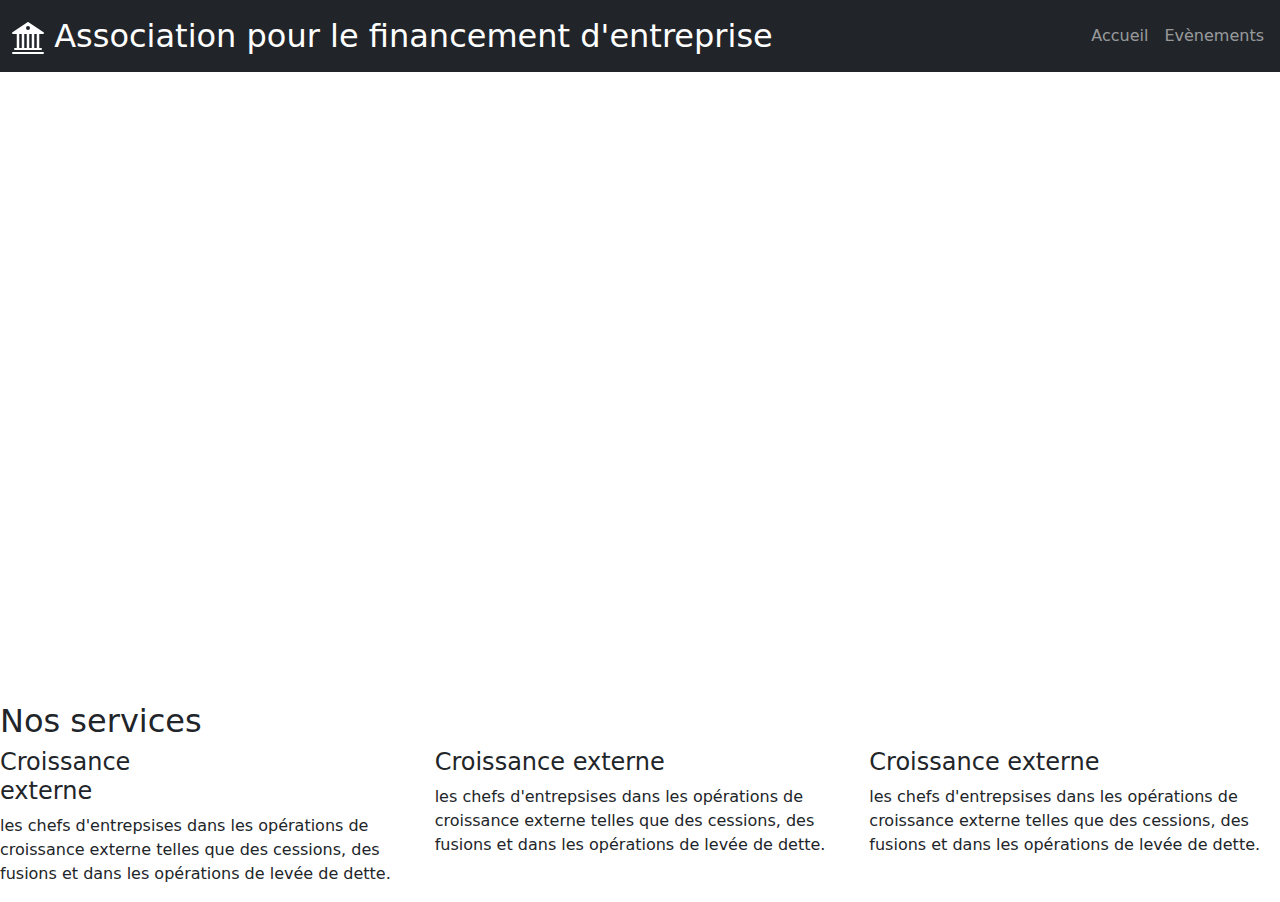
==== index.html @ 202ee063 "Add files via upload" ====
<!DOCTYPE html>
<html lang="fr">
  <head>
    <meta charset="utf-8">
    <meta name="description" content="Accompagnement dans les opérations de levée de dettes et de private equity">
    <meta name="viewport" content="width=device-width, initial-scale=1.0"> 
    <title>Association pour le financement d'entreprise</title>
    <link rel="stylesheet" href="bootstrap.min.css">
  </head>
  <body>
    <header class="container-fluid">
      <div class="row justify-content-between align-items-center text-white bg-dark">
        <div class="col-8">
          <h2 class="card-text"> 
            <svg xmlns="http://www.w3.org/2000/svg" width="1em" height="1em" fill="currentColor" class="bi bi-bank2" viewBox="0 0 16 16">
  <path d="M8.277.084a.5.5 0 0 0-.554 0l-7.5 5A.5.5 0 0 0 .5 6h1.875v7H1.5a.5.5 0 0 0 0 1h13a.5.5 0 1 0 0-1h-.875V6H15.5a.5.5 0 0 0 .277-.916l-7.5-5zM12.375 6v7h-1.25V6h1.25zm-2.5 0v7h-1.25V6h1.25zm-2.5 0v7h-1.25V6h1.25zm-2.5 0v7h-1.25V6h1.25zM8 4a1 1 0 1 1 0-2 1 1 0 0 1 0 2zM.5 15a.5.5 0 0 0 0 1h15a.5.5 0 1 0 0-1H.5z"/>
</svg> 
            Association pour le financement d'entreprise</h2>
        </div>
        <div class="col-4 d-flex align-items-center justify-content-end p-2">
          <nav class="navbar navbar-expand-lg navbar-dark">
            <button class="navbar-toggler" type="button" data-toggle="collapse" data-target="#navbarText" 
              aria-controls="navbarText" aria-expanded="false" aria-label="Toggle navigation">
              <span class="navbar-toggler-icon"></span>
            </button>
            <div class="collapse navbar-collapse" id="navbarText">
              <ul class="navbar-nav mr-auto">
                <li class="nav-item active">
                  <a class="nav-link" href="#">Accueil</a>
                </li>
                <li class="nav-item">
                  <a class="nav-link" href="#">Evènements</a>
                </li>
              </ul>
            </div>
          </nav>
        </div>
      </div>
  </header>
  <div class="container-fluid">
    <div class="bg-image text-center shadow-1-strong rounded text-white" style="
    background-image: url('ressources/images/finance_impact.jpg');
    height: 70vh;">
      <div class="row justify-content-center align-items-center">
        <div class="col">
          <h2>La finance durable</h2>
            <p>L'association pour le financement d'entreprise est un réseau de professionnels qui 
              accompagne les chefs d'entrepsises dans les opérations de croissance externe telles que 
              des cessions, des fusions et dans les opérations de levée de dette.
            </p>
        </div>
      </div>
    </div>
  </div>
  <div class="row justify-content-center">
    <h2>Nos services</h2>
    <div class="col-4">
      <h4 class="col-4">Croissance externe</h4>
        <p>les chefs d'entrepsises dans les opérations de croissance externe telles que 
              des cessions, des fusions et dans les opérations de levée de dette.</p>
    </div>
    <div class="col-4">
      <h4 >Croissance externe</h4>
        <p>les chefs d'entrepsises dans les opérations de croissance externe telles que 
                des cessions, des fusions et dans les opérations de levée de dette.</p>
    </div>
    <div class="col-4">
      <h4>Croissance externe</h4>
        <p>les chefs d'entrepsises dans les opérations de croissance externe telles que 
              des cessions, des fusions et dans les opérations de levée de dette.</p>
    </div>
</div>
  </div>
  <footer>
      
  </footer>
  </body>
</html>
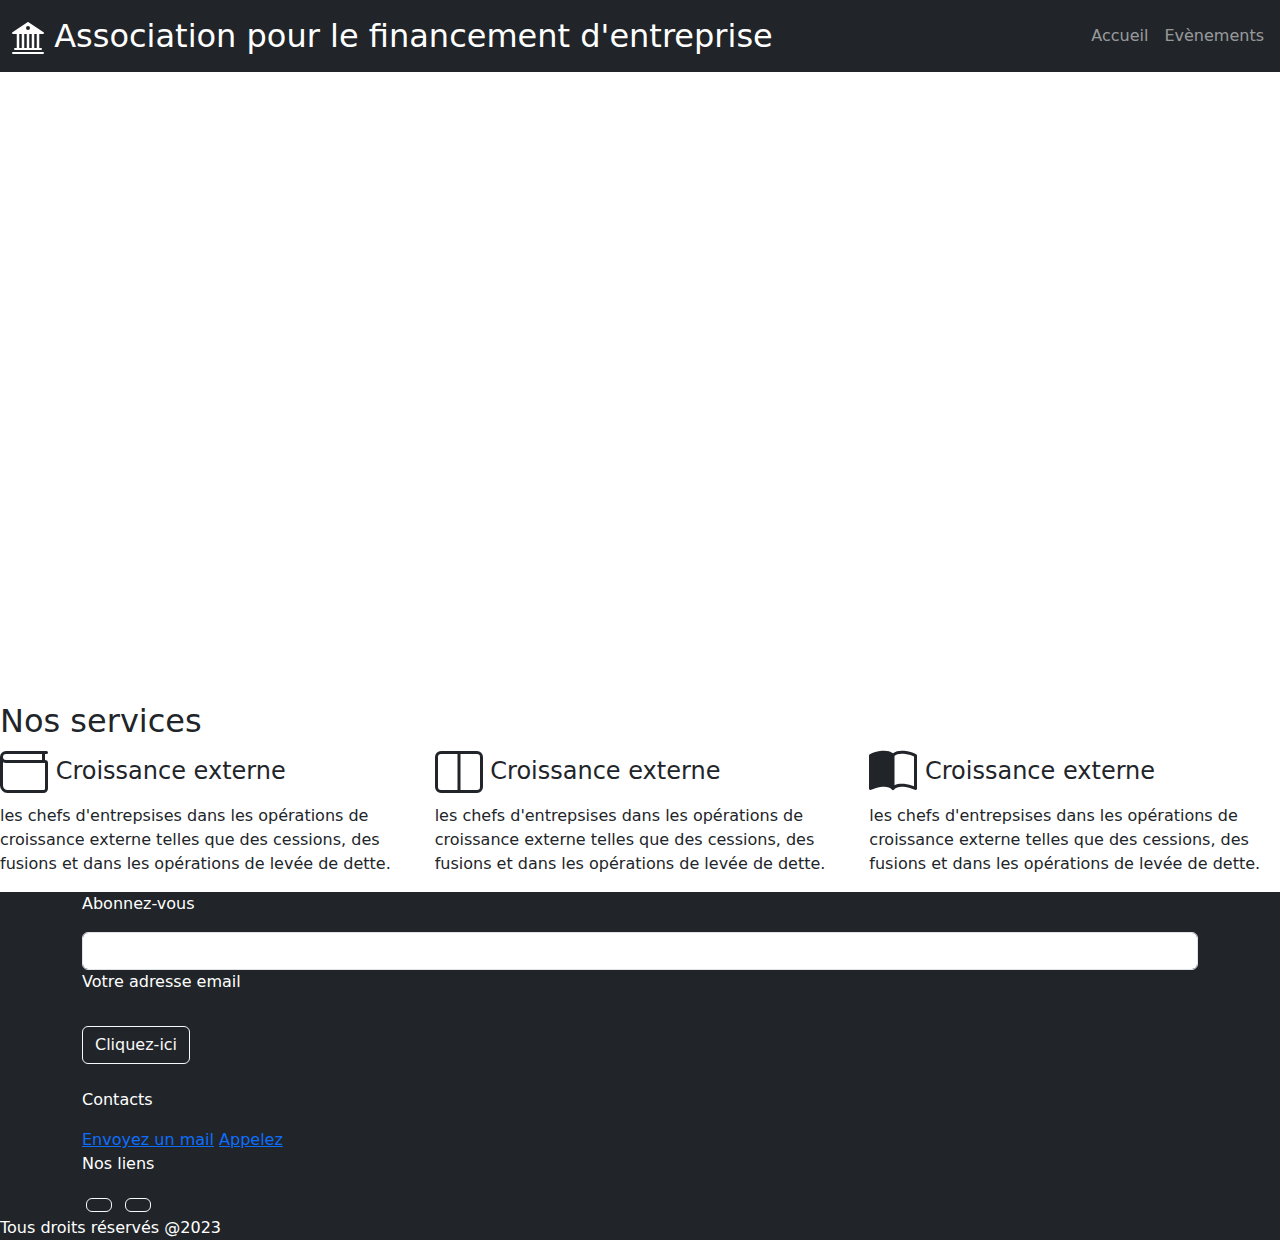
==== commit a596738c: "Add files via upload" ====
--- a/index.html
+++ b/index.html
@@ -52,27 +52,78 @@
       </div>
     </div>
   </div>
-  <div class="row justify-content-center">
+  <div class="row justify-content-between">
     <h2>Nos services</h2>
     <div class="col-4">
-      <h4 class="col-4">Croissance externe</h4>
+      <h4>
+        <svg xmlns="http://www.w3.org/2000/svg" width="2em" height="2em" fill="currentColor" class="bi bi-wallet" viewBox="0 0 16 16">
+        <path d="M0 3a2 2 0 0 1 2-2h13.5a.5.5 0 0 1 0 1H15v2a1 1 0 0 1 1 1v8.5a1.5 1.5 0 0 1-1.5 1.5h-12A2.5 2.5 0 0 1 0 12.5V3zm1 1.732V12.5A1.5 1.5 0 0 0 2.5 14h12a.5.5 0 0 0 .5-.5V5H2a1.99 1.99 0 0 1-1-.268zM1 3a1 1 0 0 0 1 1h12V2H2a1 1 0 0 0-1 1z"/>
+      </svg> 
+      Croissance externe
+    </h4>
         <p>les chefs d'entrepsises dans les opérations de croissance externe telles que 
               des cessions, des fusions et dans les opérations de levée de dette.</p>
     </div>
     <div class="col-4">
-      <h4 >Croissance externe</h4>
+      <h4>
+        <svg xmlns="http://www.w3.org/2000/svg" width="2em" height="2em" fill="currentColor" class="bi bi-layout-split" viewBox="0 0 16 16">
+        <path d="M0 3a2 2 0 0 1 2-2h12a2 2 0 0 1 2 2v10a2 2 0 0 1-2 2H2a2 2 0 0 1-2-2V3zm8.5-1v12H14a1 1 0 0 0 1-1V3a1 1 0 0 0-1-1H8.5zm-1 0H2a1 1 0 0 0-1 1v10a1 1 0 0 0 1 1h5.5V2z"/>
+      </svg>
+       Croissance externe
+      </h4>
         <p>les chefs d'entrepsises dans les opérations de croissance externe telles que 
                 des cessions, des fusions et dans les opérations de levée de dette.</p>
     </div>
     <div class="col-4">
-      <h4>Croissance externe</h4>
+      <h4>
+        <svg xmlns="http://www.w3.org/2000/svg" width="2em" height="2em" fill="currentColor" class="bi bi-book-half" viewBox="0 0 16 16">
+          <path d="M8.5 2.687c.654-.689 1.782-.886 3.112-.752 1.234.124 2.503.523 3.388.893v9.923c-.918-.35-2.107-.692-3.287-.81-1.094-.111-2.278-.039-3.213.492V2.687zM8 1.783C7.015.936 5.587.81 4.287.94c-1.514.153-3.042.672-3.994 1.105A.5.5 0 0 0 0 2.5v11a.5.5 0 0 0 .707.455c.882-.4 2.303-.881 3.68-1.02 1.409-.142 2.59.087 3.223.877a.5.5 0 0 0 .78 0c.633-.79 1.814-1.019 3.222-.877 1.378.139 2.8.62 3.681 1.02A.5.5 0 0 0 16 13.5v-11a.5.5 0 0 0-.293-.455c-.952-.433-2.48-.952-3.994-1.105C10.413.809 8.985.936 8 1.783z"/>
+        </svg>
+        Croissance externe
+      </h4>
         <p>les chefs d'entrepsises dans les opérations de croissance externe telles que 
               des cessions, des fusions et dans les opérations de levée de dette.</p>
     </div>
 </div>
   </div>
-  <footer>
-      
+  <footer class="bg-dark text-white">
+    <div class="container">
+      <div class="form-group">
+        <div class="row d-flex justify-content-center ">
+          <div col-auto>
+            <p>Abonnez-vous</p>
+          </div>
+          <div col-md-5 col-12>
+            <div class="form-outline form-white mb-4">
+              <input type="email" id="email" class="form-control">
+              <label class="form-label" for="email">Votre adresse email</label>
+            </div>
+          </div>
+          <div col-auto>
+            <button type="submit" class="btn btn-outline-light mb-4">
+              Cliquez-ici
+            </button>
+          </div>
+        </div>
+      </div>
+      <div class="row">
+        <div col>
+          <p>Contacts</p>
+          <a href="mailto:pechecharles@yahoo.fr">Envoyez un mail</a>
+          <a href="tel:+33768537908">Appelez</a>
+        </div>
+        <div col>
+          <p>Nos liens</p>
+          <a class="btn btn-outline-light btn-floating m-1" href="#" role="button">
+            <i class="fab fa-facebook-f"></i>
+          </a>
+          <a class="btn btn-outline-light btn-floating m-1" href="#" role="button">
+            <i class="fab fa-twitter"></i>
+          </a>
+        </div>
+      </div>
+    </div>
+    <p>Tous droits réservés @2023</p>
   </footer>
   </body>
 </html>
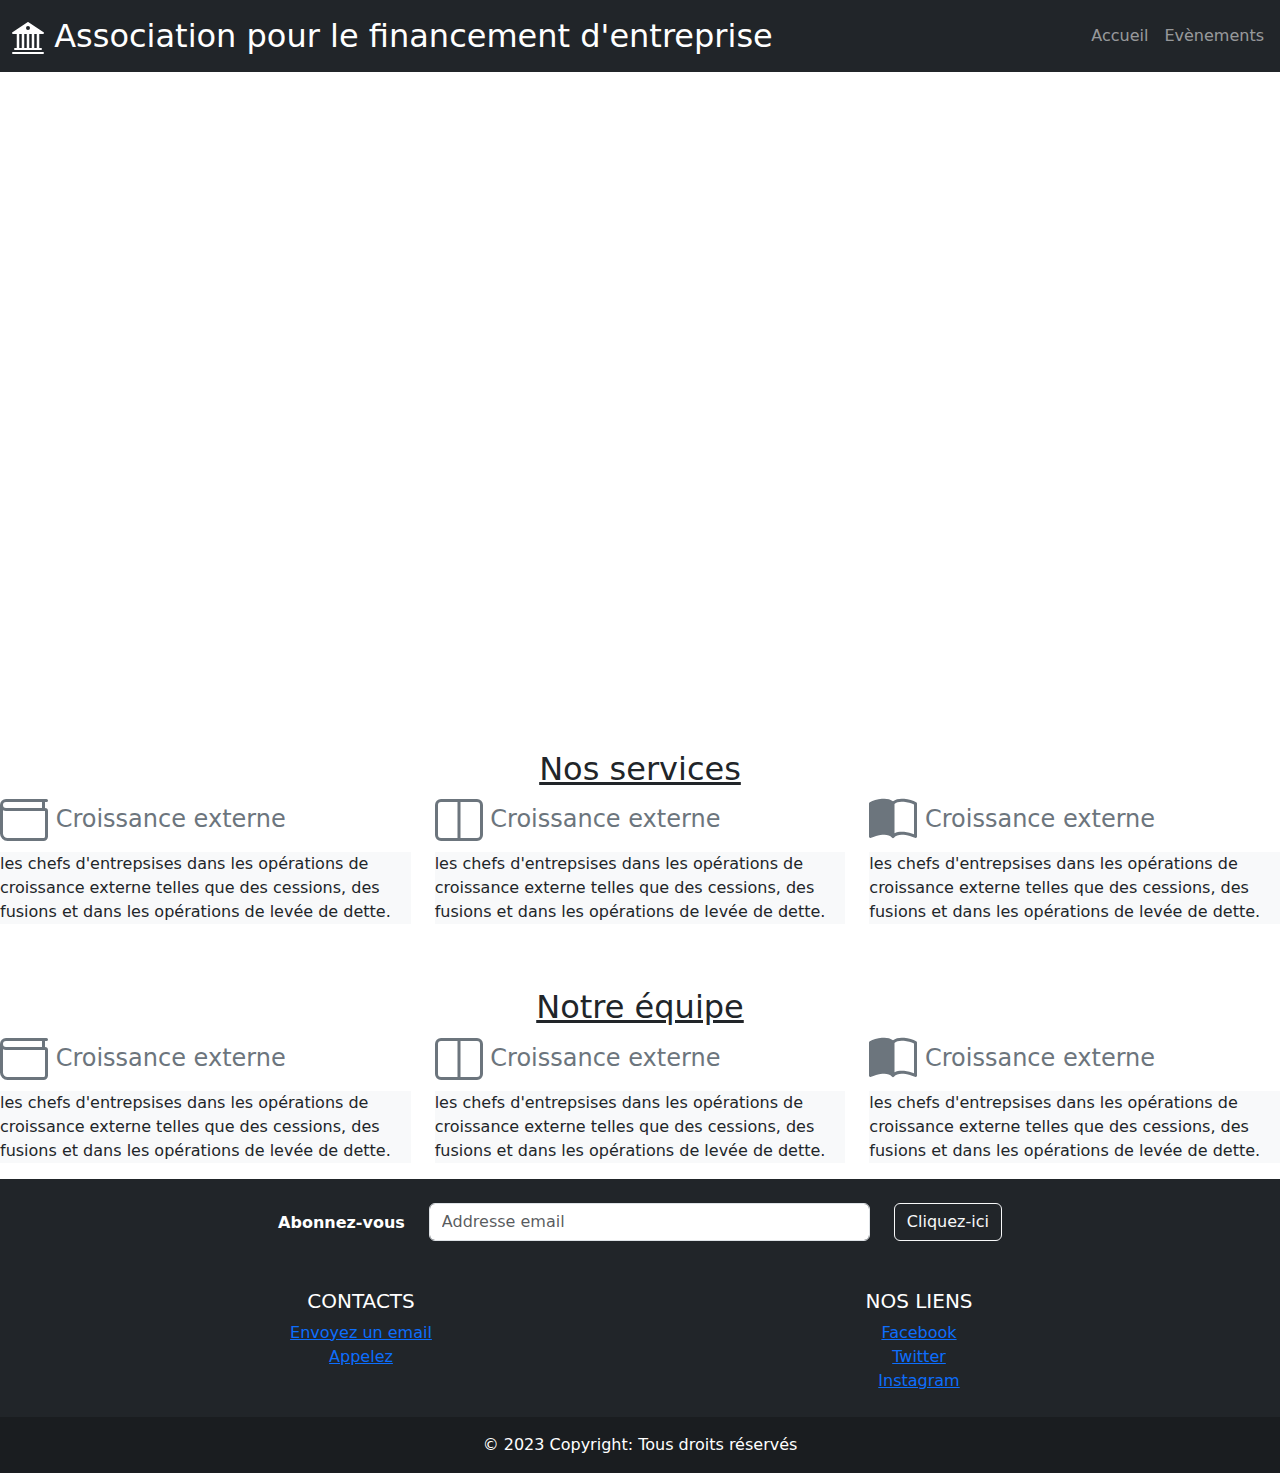
==== commit 188c1d0a: "Add files via upload" ====
--- a/index.html
+++ b/index.html
@@ -6,6 +6,7 @@
     <meta name="viewport" content="width=device-width, initial-scale=1.0"> 
     <title>Association pour le financement d'entreprise</title>
     <link rel="stylesheet" href="bootstrap.min.css">
+    <link rel="stylesheet" href="style.css">
   </head>
   <body>
     <header class="container-fluid">
@@ -29,7 +30,7 @@
                   <a class="nav-link" href="#">Accueil</a>
                 </li>
                 <li class="nav-item">
-                  <a class="nav-link" href="#">Evènements</a>
+                  <a class="nav-link" href="pages/evenements.html">Evènements</a>
                 </li>
               </ul>
             </div>
@@ -37,8 +38,8 @@
         </div>
       </div>
   </header>
-  <div class="container-fluid">
-    <div class="bg-image text-center shadow-1-strong rounded text-white" style="
+  <div class="">
+    <div class="container-fluid bg-image text-center shadow-1-strong rounded text-white" style="
     background-image: url('ressources/images/finance_impact.jpg');
     height: 70vh;">
       <div class="row justify-content-center align-items-center">
@@ -53,78 +54,163 @@
     </div>
   </div>
   <div class="row justify-content-between">
-    <h2>Nos services</h2>
-    <div class="col-4">
-      <h4>
+    <h2 class="text-center mt-5 text-decoration-underline">Nos services</h2>
+    <div class="col-4 ">
+      <h4 class="text-secondary">
         <svg xmlns="http://www.w3.org/2000/svg" width="2em" height="2em" fill="currentColor" class="bi bi-wallet" viewBox="0 0 16 16">
         <path d="M0 3a2 2 0 0 1 2-2h13.5a.5.5 0 0 1 0 1H15v2a1 1 0 0 1 1 1v8.5a1.5 1.5 0 0 1-1.5 1.5h-12A2.5 2.5 0 0 1 0 12.5V3zm1 1.732V12.5A1.5 1.5 0 0 0 2.5 14h12a.5.5 0 0 0 .5-.5V5H2a1.99 1.99 0 0 1-1-.268zM1 3a1 1 0 0 0 1 1h12V2H2a1 1 0 0 0-1 1z"/>
       </svg> 
       Croissance externe
     </h4>
-        <p>les chefs d'entrepsises dans les opérations de croissance externe telles que 
+        <p class="bg-light">les chefs d'entrepsises dans les opérations de croissance externe telles que 
               des cessions, des fusions et dans les opérations de levée de dette.</p>
     </div>
     <div class="col-4">
-      <h4>
+      <h4 class="text-secondary">
         <svg xmlns="http://www.w3.org/2000/svg" width="2em" height="2em" fill="currentColor" class="bi bi-layout-split" viewBox="0 0 16 16">
         <path d="M0 3a2 2 0 0 1 2-2h12a2 2 0 0 1 2 2v10a2 2 0 0 1-2 2H2a2 2 0 0 1-2-2V3zm8.5-1v12H14a1 1 0 0 0 1-1V3a1 1 0 0 0-1-1H8.5zm-1 0H2a1 1 0 0 0-1 1v10a1 1 0 0 0 1 1h5.5V2z"/>
       </svg>
        Croissance externe
-      </h4>
-        <p>les chefs d'entrepsises dans les opérations de croissance externe telles que 
+      </h4 class="text-secondary">
+        <p class="bg-light">les chefs d'entrepsises dans les opérations de croissance externe telles que 
                 des cessions, des fusions et dans les opérations de levée de dette.</p>
     </div>
     <div class="col-4">
-      <h4>
+      <h4 class="text-secondary">
         <svg xmlns="http://www.w3.org/2000/svg" width="2em" height="2em" fill="currentColor" class="bi bi-book-half" viewBox="0 0 16 16">
           <path d="M8.5 2.687c.654-.689 1.782-.886 3.112-.752 1.234.124 2.503.523 3.388.893v9.923c-.918-.35-2.107-.692-3.287-.81-1.094-.111-2.278-.039-3.213.492V2.687zM8 1.783C7.015.936 5.587.81 4.287.94c-1.514.153-3.042.672-3.994 1.105A.5.5 0 0 0 0 2.5v11a.5.5 0 0 0 .707.455c.882-.4 2.303-.881 3.68-1.02 1.409-.142 2.59.087 3.223.877a.5.5 0 0 0 .78 0c.633-.79 1.814-1.019 3.222-.877 1.378.139 2.8.62 3.681 1.02A.5.5 0 0 0 16 13.5v-11a.5.5 0 0 0-.293-.455c-.952-.433-2.48-.952-3.994-1.105C10.413.809 8.985.936 8 1.783z"/>
         </svg>
         Croissance externe
       </h4>
-        <p>les chefs d'entrepsises dans les opérations de croissance externe telles que 
+        <p class="bg-light">les chefs d'entrepsises dans les opérations de croissance externe telles que 
               des cessions, des fusions et dans les opérations de levée de dette.</p>
     </div>
 </div>
-  </div>
-  <footer class="bg-dark text-white">
-    <div class="container">
-      <div class="form-group">
-        <div class="row d-flex justify-content-center ">
-          <div col-auto>
-            <p>Abonnez-vous</p>
+<div class="row justify-content-between">
+  <h2 class="text-center mt-5 text-decoration-underline">Notre équipe</h2>
+  <div class="col-4 ">
+    <h4 class="text-secondary">
+      <svg xmlns="http://www.w3.org/2000/svg" width="2em" height="2em" fill="currentColor" class="bi bi-wallet" viewBox="0 0 16 16">
+      <path d="M0 3a2 2 0 0 1 2-2h13.5a.5.5 0 0 1 0 1H15v2a1 1 0 0 1 1 1v8.5a1.5 1.5 0 0 1-1.5 1.5h-12A2.5 2.5 0 0 1 0 12.5V3zm1 1.732V12.5A1.5 1.5 0 0 0 2.5 14h12a.5.5 0 0 0 .5-.5V5H2a1.99 1.99 0 0 1-1-.268zM1 3a1 1 0 0 0 1 1h12V2H2a1 1 0 0 0-1 1z"/>
+    </svg> 
+    Croissance externe
+  </h4>
+      <p class="bg-light">les chefs d'entrepsises dans les opérations de croissance externe telles que 
+            des cessions, des fusions et dans les opérations de levée de dette.</p>
+  </div>
+  <div class="col-4">
+    <h4 class="text-secondary">
+      <svg xmlns="http://www.w3.org/2000/svg" width="2em" height="2em" fill="currentColor" class="bi bi-layout-split" viewBox="0 0 16 16">
+      <path d="M0 3a2 2 0 0 1 2-2h12a2 2 0 0 1 2 2v10a2 2 0 0 1-2 2H2a2 2 0 0 1-2-2V3zm8.5-1v12H14a1 1 0 0 0 1-1V3a1 1 0 0 0-1-1H8.5zm-1 0H2a1 1 0 0 0-1 1v10a1 1 0 0 0 1 1h5.5V2z"/>
+    </svg>
+     Croissance externe
+    </h4 class="text-secondary">
+      <p class="bg-light">les chefs d'entrepsises dans les opérations de croissance externe telles que 
+              des cessions, des fusions et dans les opérations de levée de dette.</p>
+  </div>
+  <div class="col-4">
+    <h4 class="text-secondary">
+      <svg xmlns="http://www.w3.org/2000/svg" width="2em" height="2em" fill="currentColor" class="bi bi-book-half" viewBox="0 0 16 16">
+        <path d="M8.5 2.687c.654-.689 1.782-.886 3.112-.752 1.234.124 2.503.523 3.388.893v9.923c-.918-.35-2.107-.692-3.287-.81-1.094-.111-2.278-.039-3.213.492V2.687zM8 1.783C7.015.936 5.587.81 4.287.94c-1.514.153-3.042.672-3.994 1.105A.5.5 0 0 0 0 2.5v11a.5.5 0 0 0 .707.455c.882-.4 2.303-.881 3.68-1.02 1.409-.142 2.59.087 3.223.877a.5.5 0 0 0 .78 0c.633-.79 1.814-1.019 3.222-.877 1.378.139 2.8.62 3.681 1.02A.5.5 0 0 0 16 13.5v-11a.5.5 0 0 0-.293-.455c-.952-.433-2.48-.952-3.994-1.105C10.413.809 8.985.936 8 1.783z"/>
+      </svg>
+      Croissance externe
+    </h4>
+      <p class="bg-light">les chefs d'entrepsises dans les opérations de croissance externe telles que 
+            des cessions, des fusions et dans les opérations de levée de dette.</p>
+  </div>
+</div>
+  </div>
+  <!-- Footer -->
+<footer class="bg-dark text-center text-white">
+  <!-- Grid container -->
+  <div class="container p-4">
+    <!-- Section: Form -->
+    <section class="">
+      <form action="">
+        <!--Grid row-->
+        <div class="row d-flex justify-content-center">
+          <!--Grid column-->
+          <div class="col-auto">
+            <p class="pt-2">
+              <strong>Abonnez-vous</strong>
+            </p>
           </div>
-          <div col-md-5 col-12>
+          <!--Grid column-->
+
+          <!--Grid column-->
+          <div class="col-12 col-md-5">
+            <!-- Email input -->
             <div class="form-outline form-white mb-4">
-              <input type="email" id="email" class="form-control">
-              <label class="form-label" for="email">Votre adresse email</label>
+              <input type="email" id="email" class="form-control" placeholder="Addresse email"/>
+              <label class="form-label" for="email"></label>
             </div>
           </div>
-          <div col-auto>
+          <!--Grid column-->
+
+          <!--Grid column-->
+          <div class="col-auto">
+            <!-- Submit button -->
             <button type="submit" class="btn btn-outline-light mb-4">
               Cliquez-ici
             </button>
           </div>
-        </div>
+          <!--Grid column-->
+        </div>
+        <!--Grid row-->
+      </form>
+    </section>
+    <!-- Section: Form -->
+
+    <!-- Section: Links -->
+    <section class="">
+      <!--Grid row-->
+      <div class="row">
+        <!--Grid column-->
+        <div class="col-md-6 col-lg-6 mb-4 mb-md-0">
+          <h5 class="text-uppercase">Contacts</h5>
+
+          <ul class="list-unstyled mb-0">
+            <li>
+              <a href="mailto:pechecharles@yahoo.fr" class="text-primary">Envoyez un email</a>
+            </li>
+            <li>
+              <a href="tel:+33768537908" class="text-primary">Appelez</a>
+            </li>            
+          </ul>
+        </div>
+        <!--Grid column-->
+
+        <!--Grid column-->
+        <div class="col-md-6 col-lg-6 mb-4 mb-md-0">
+          <h5 class="text-uppercase">Nos liens</h5>
+
+          <ul class="list-unstyled mb-0">
+            <li>
+              <a href="#!" class="text-primary">Facebook</a>
+            </li>
+            <li>
+              <a href="#!" class="text-primary">Twitter</a>
+            </li>
+            <li>
+              <a href="#!" class="text-primary">Instagram</a>
+            </li>
+          </ul>
+        </div>
+        <!--Grid column-->
       </div>
-      <div class="row">
-        <div col>
-          <p>Contacts</p>
-          <a href="mailto:pechecharles@yahoo.fr">Envoyez un mail</a>
-          <a href="tel:+33768537908">Appelez</a>
-        </div>
-        <div col>
-          <p>Nos liens</p>
-          <a class="btn btn-outline-light btn-floating m-1" href="#" role="button">
-            <i class="fab fa-facebook-f"></i>
-          </a>
-          <a class="btn btn-outline-light btn-floating m-1" href="#" role="button">
-            <i class="fab fa-twitter"></i>
-          </a>
-        </div>
-      </div>
-    </div>
-    <p>Tous droits réservés @2023</p>
-  </footer>
+      <!--Grid row-->
+    </section>
+    <!-- Section: Links -->
+  </div>
+  <!-- Grid container -->
+
+  <!-- Copyright -->
+  <div class="text-center p-3" style="background-color: rgba(0, 0, 0, 0.2);">
+    © 2023 Copyright: Tous droits réservés   
+  </div>
+  <!-- Copyright -->
+</footer>
+<!-- Footer -->
   </body>
 </html>
   --- a/style.css
+++ b/style.css
@@ -0,0 +1,4 @@
+.bg-image{
+    background-repeat: no-repeat;
+    background-size: 100%;
+}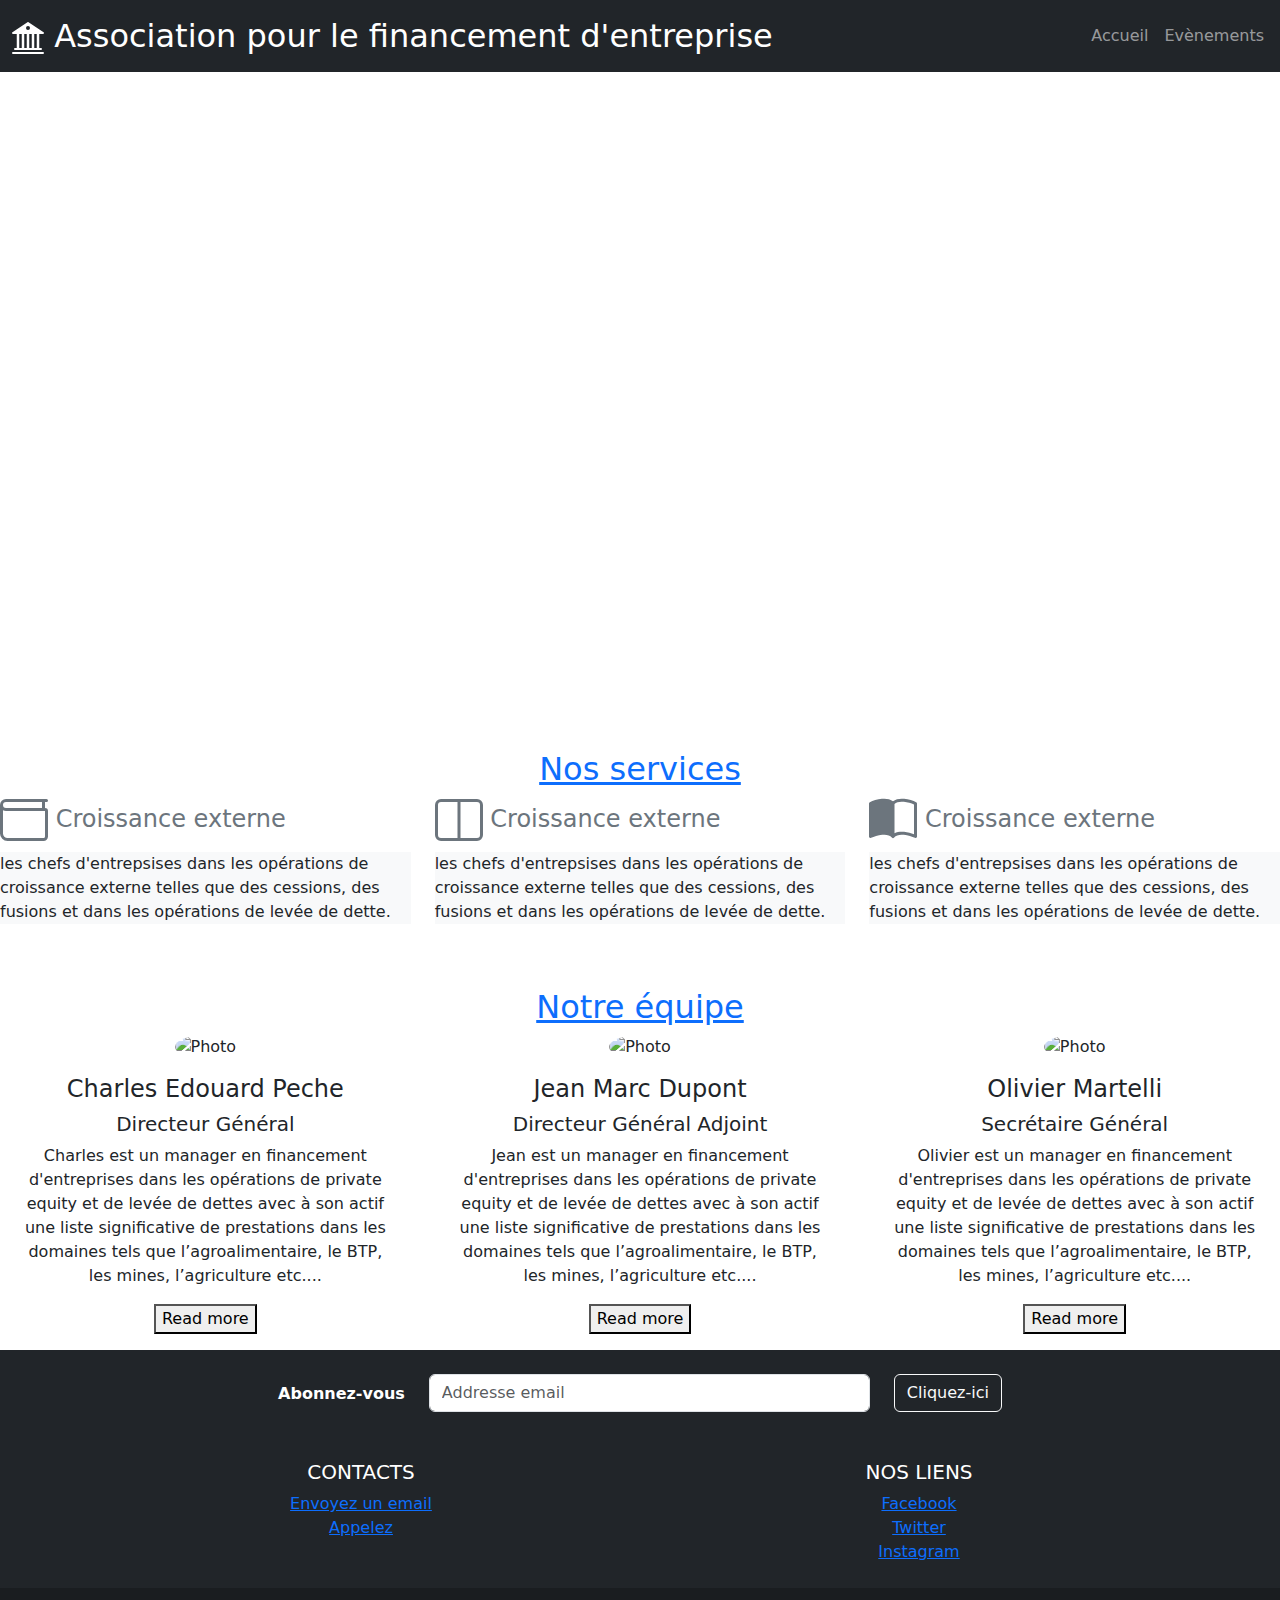
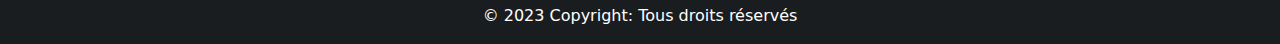
==== commit 23d21512: "Add files via upload" ====
--- a/index.html
+++ b/index.html
@@ -54,14 +54,14 @@
     </div>
   </div>
   <div class="row justify-content-between">
-    <h2 class="text-center mt-5 text-decoration-underline">Nos services</h2>
-    <div class="col-4 ">
+    <h2 class="text-center mt-5 text-decoration-underline text-primary">Nos services</h2>
+    <div class="col-4">
       <h4 class="text-secondary">
         <svg xmlns="http://www.w3.org/2000/svg" width="2em" height="2em" fill="currentColor" class="bi bi-wallet" viewBox="0 0 16 16">
         <path d="M0 3a2 2 0 0 1 2-2h13.5a.5.5 0 0 1 0 1H15v2a1 1 0 0 1 1 1v8.5a1.5 1.5 0 0 1-1.5 1.5h-12A2.5 2.5 0 0 1 0 12.5V3zm1 1.732V12.5A1.5 1.5 0 0 0 2.5 14h12a.5.5 0 0 0 .5-.5V5H2a1.99 1.99 0 0 1-1-.268zM1 3a1 1 0 0 0 1 1h12V2H2a1 1 0 0 0-1 1z"/>
       </svg> 
       Croissance externe
-    </h4>
+      </h4>
         <p class="bg-light">les chefs d'entrepsises dans les opérations de croissance externe telles que 
               des cessions, des fusions et dans les opérations de levée de dette.</p>
     </div>
@@ -87,85 +87,101 @@
     </div>
 </div>
 <div class="row justify-content-between">
-  <h2 class="text-center mt-5 text-decoration-underline">Notre équipe</h2>
-  <div class="col-4 ">
-    <h4 class="text-secondary">
-      <svg xmlns="http://www.w3.org/2000/svg" width="2em" height="2em" fill="currentColor" class="bi bi-wallet" viewBox="0 0 16 16">
-      <path d="M0 3a2 2 0 0 1 2-2h13.5a.5.5 0 0 1 0 1H15v2a1 1 0 0 1 1 1v8.5a1.5 1.5 0 0 1-1.5 1.5h-12A2.5 2.5 0 0 1 0 12.5V3zm1 1.732V12.5A1.5 1.5 0 0 0 2.5 14h12a.5.5 0 0 0 .5-.5V5H2a1.99 1.99 0 0 1-1-.268zM1 3a1 1 0 0 0 1 1h12V2H2a1 1 0 0 0-1 1z"/>
-    </svg> 
-    Croissance externe
-  </h4>
-      <p class="bg-light">les chefs d'entrepsises dans les opérations de croissance externe telles que 
-            des cessions, des fusions et dans les opérations de levée de dette.</p>
-  </div>
-  <div class="col-4">
-    <h4 class="text-secondary">
-      <svg xmlns="http://www.w3.org/2000/svg" width="2em" height="2em" fill="currentColor" class="bi bi-layout-split" viewBox="0 0 16 16">
-      <path d="M0 3a2 2 0 0 1 2-2h12a2 2 0 0 1 2 2v10a2 2 0 0 1-2 2H2a2 2 0 0 1-2-2V3zm8.5-1v12H14a1 1 0 0 0 1-1V3a1 1 0 0 0-1-1H8.5zm-1 0H2a1 1 0 0 0-1 1v10a1 1 0 0 0 1 1h5.5V2z"/>
-    </svg>
-     Croissance externe
-    </h4 class="text-secondary">
-      <p class="bg-light">les chefs d'entrepsises dans les opérations de croissance externe telles que 
-              des cessions, des fusions et dans les opérations de levée de dette.</p>
-  </div>
-  <div class="col-4">
-    <h4 class="text-secondary">
-      <svg xmlns="http://www.w3.org/2000/svg" width="2em" height="2em" fill="currentColor" class="bi bi-book-half" viewBox="0 0 16 16">
-        <path d="M8.5 2.687c.654-.689 1.782-.886 3.112-.752 1.234.124 2.503.523 3.388.893v9.923c-.918-.35-2.107-.692-3.287-.81-1.094-.111-2.278-.039-3.213.492V2.687zM8 1.783C7.015.936 5.587.81 4.287.94c-1.514.153-3.042.672-3.994 1.105A.5.5 0 0 0 0 2.5v11a.5.5 0 0 0 .707.455c.882-.4 2.303-.881 3.68-1.02 1.409-.142 2.59.087 3.223.877a.5.5 0 0 0 .78 0c.633-.79 1.814-1.019 3.222-.877 1.378.139 2.8.62 3.681 1.02A.5.5 0 0 0 16 13.5v-11a.5.5 0 0 0-.293-.455c-.952-.433-2.48-.952-3.994-1.105C10.413.809 8.985.936 8 1.783z"/>
-      </svg>
-      Croissance externe
-    </h4>
-      <p class="bg-light">les chefs d'entrepsises dans les opérations de croissance externe telles que 
-            des cessions, des fusions et dans les opérations de levée de dette.</p>
-  </div>
+  <h2 class="text-center mt-5 text-decoration-underline text-primary">Notre équipe</h2>
+  <div class="col card border-0">
+    <div class="text-center">
+      <img src="ressources/images/Photo.jfif" alt="Photo"  class="rounded-circle" width="50%" height="30%">
+      <div class="card-body">
+        <h4>Charles Edouard Peche</h4>
+        <h5 class="card-title">Directeur Général</h5>
+        <p class="card-text">Charles est un manager en financement d'entreprises dans les opérations 
+          de private equity et de levée de dettes avec à son 
+          actif une liste significative de prestations dans les domaines tels que l’agroalimentaire,
+           le BTP, les mines, l’agriculture etc.<span id="dots">...</span><span id="more"> ses éventails de prestations comprennent entre autres 
+           la structuration économique et financière, la modélisation financière, la levée de fonds etc.
+
+          Il a occupé les postes de Responsable du Pôle Corporate Finance et Infrastructure dans le 
+          cabinet d’affaires JMJ Africa à Yaoundé, de Project Finance Manager au sein du groupe 
+          Neo Industry à Douala et de Country Manager au sein de la banque d'affaires marocaine Ascent Capital Partners.
+          
+          Charles est diplômé de Kedge Business School à Marseille et est titulaire d’un Master Spécialisé 
+          en Gestion Financière à HEC Paris.</span></p>
+        <button onclick="myFunction()" id="myBtn">Read more</button>
+      </div>
+    </div>
+    
+  </div>
+  <div class="col card border-0">
+    <div class="text-center">
+      <img src="ressources/images/avatar.jpg" alt="Photo"  class="rounded-circle" width="50%" height="30%">
+      <div class="card-body">
+        <h4>Jean Marc Dupont</h4>
+        <h5 class="card-title">Directeur Général Adjoint</h5>
+        <p class="card-text">Jean est un manager en financement d'entreprises dans les opérations 
+          de private equity et de levée de dettes avec à son 
+          actif une liste significative de prestations dans les domaines tels que l’agroalimentaire,
+           le BTP, les mines, l’agriculture etc.<span id="dots">...</span><span id="more"> ses éventails de prestations comprennent entre autres 
+           la structuration économique et financière, la modélisation financière, la levée de fonds etc.
+
+          Il a occupé les postes de Responsable du Pôle Corporate Finance et Infrastructure dans le 
+          cabinet d’affaires JMJ Africa à Yaoundé, de Project Finance Manager au sein du groupe 
+          Neo Industry à Douala et de Country Manager au sein de la banque d'affaires marocaine Ascent Capital Partners.
+          
+          Charles est diplômé de Kedge Business School à Marseille et est titulaire d’un Master Spécialisé 
+          en Gestion Financière à HEC Paris.</span></p>
+        <button onclick="myFunction()" id="myBtn">Read more</button>
+      </div>
+    </div>
+  </div>
+  <div class="col card border-0">
+    <div class="text-center">
+      <img src="ressources/images/avatar.jpg" alt="Photo"  class="rounded-circle" width="50%" height="30%">
+      <div class="card-body">
+        <h4>Olivier Martelli</h4>
+        <h5 class="card-title">Secrétaire Général</h5>
+          <p class="card-text">Olivier est un manager en financement d'entreprises dans les opérations 
+            de private equity et de levée de dettes avec à son 
+            actif une liste significative de prestations dans les domaines tels que l’agroalimentaire,
+             le BTP, les mines, l’agriculture etc.<span id="dots">...</span><span id="more"> ses éventails de prestations comprennent entre autres 
+             la structuration économique et financière, la modélisation financière, la levée de fonds etc.
+  
+            Il a occupé les postes de Responsable du Pôle Corporate Finance et Infrastructure dans le 
+            cabinet d’affaires JMJ Africa à Yaoundé, de Project Finance Manager au sein du groupe 
+            Neo Industry à Douala et de Country Manager au sein de la banque d'affaires marocaine Ascent Capital Partners.
+            
+            Charles est diplômé de Kedge Business School à Marseille et est titulaire d’un Master Spécialisé 
+            en Gestion Financière à HEC Paris.</span></p>
+          <button onclick="myFunction()" id="myBtn">Read more</button>
+      </div>
+    </div>
 </div>
   </div>
-  <!-- Footer -->
 <footer class="bg-dark text-center text-white">
-  <!-- Grid container -->
   <div class="container p-4">
-    <!-- Section: Form -->
-    <section class="">
+    <section class="form">
       <form action="">
-        <!--Grid row-->
         <div class="row d-flex justify-content-center">
-          <!--Grid column-->
           <div class="col-auto">
             <p class="pt-2">
               <strong>Abonnez-vous</strong>
             </p>
           </div>
-          <!--Grid column-->
-
-          <!--Grid column-->
           <div class="col-12 col-md-5">
-            <!-- Email input -->
             <div class="form-outline form-white mb-4">
               <input type="email" id="email" class="form-control" placeholder="Addresse email"/>
               <label class="form-label" for="email"></label>
             </div>
           </div>
-          <!--Grid column-->
-
-          <!--Grid column-->
           <div class="col-auto">
-            <!-- Submit button -->
             <button type="submit" class="btn btn-outline-light mb-4">
               Cliquez-ici
             </button>
           </div>
-          <!--Grid column-->
-        </div>
-        <!--Grid row-->
+        </div>
       </form>
     </section>
-    <!-- Section: Form -->
-
-    <!-- Section: Links -->
     <section class="">
-      <!--Grid row-->
       <div class="row">
-        <!--Grid column-->
         <div class="col-md-6 col-lg-6 mb-4 mb-md-0">
           <h5 class="text-uppercase">Contacts</h5>
 
@@ -178,9 +194,7 @@
             </li>            
           </ul>
         </div>
-        <!--Grid column-->
-
-        <!--Grid column-->
+
         <div class="col-md-6 col-lg-6 mb-4 mb-md-0">
           <h5 class="text-uppercase">Nos liens</h5>
 
@@ -196,21 +210,13 @@
             </li>
           </ul>
         </div>
-        <!--Grid column-->
-      </div>
-      <!--Grid row-->
+      </div>
     </section>
-    <!-- Section: Links -->
-  </div>
-  <!-- Grid container -->
-
-  <!-- Copyright -->
+  </div>
   <div class="text-center p-3" style="background-color: rgba(0, 0, 0, 0.2);">
     © 2023 Copyright: Tous droits réservés   
   </div>
-  <!-- Copyright -->
 </footer>
-<!-- Footer -->
   </body>
 </html>
   --- a/style.css
+++ b/style.css
@@ -1,4 +1,10 @@
 .bg-image{
     background-repeat: no-repeat;
     background-size: 100%;
+}
+#more{
+    display: none;
+}
+.rounded-circle{
+    margin: 0 auto;
 }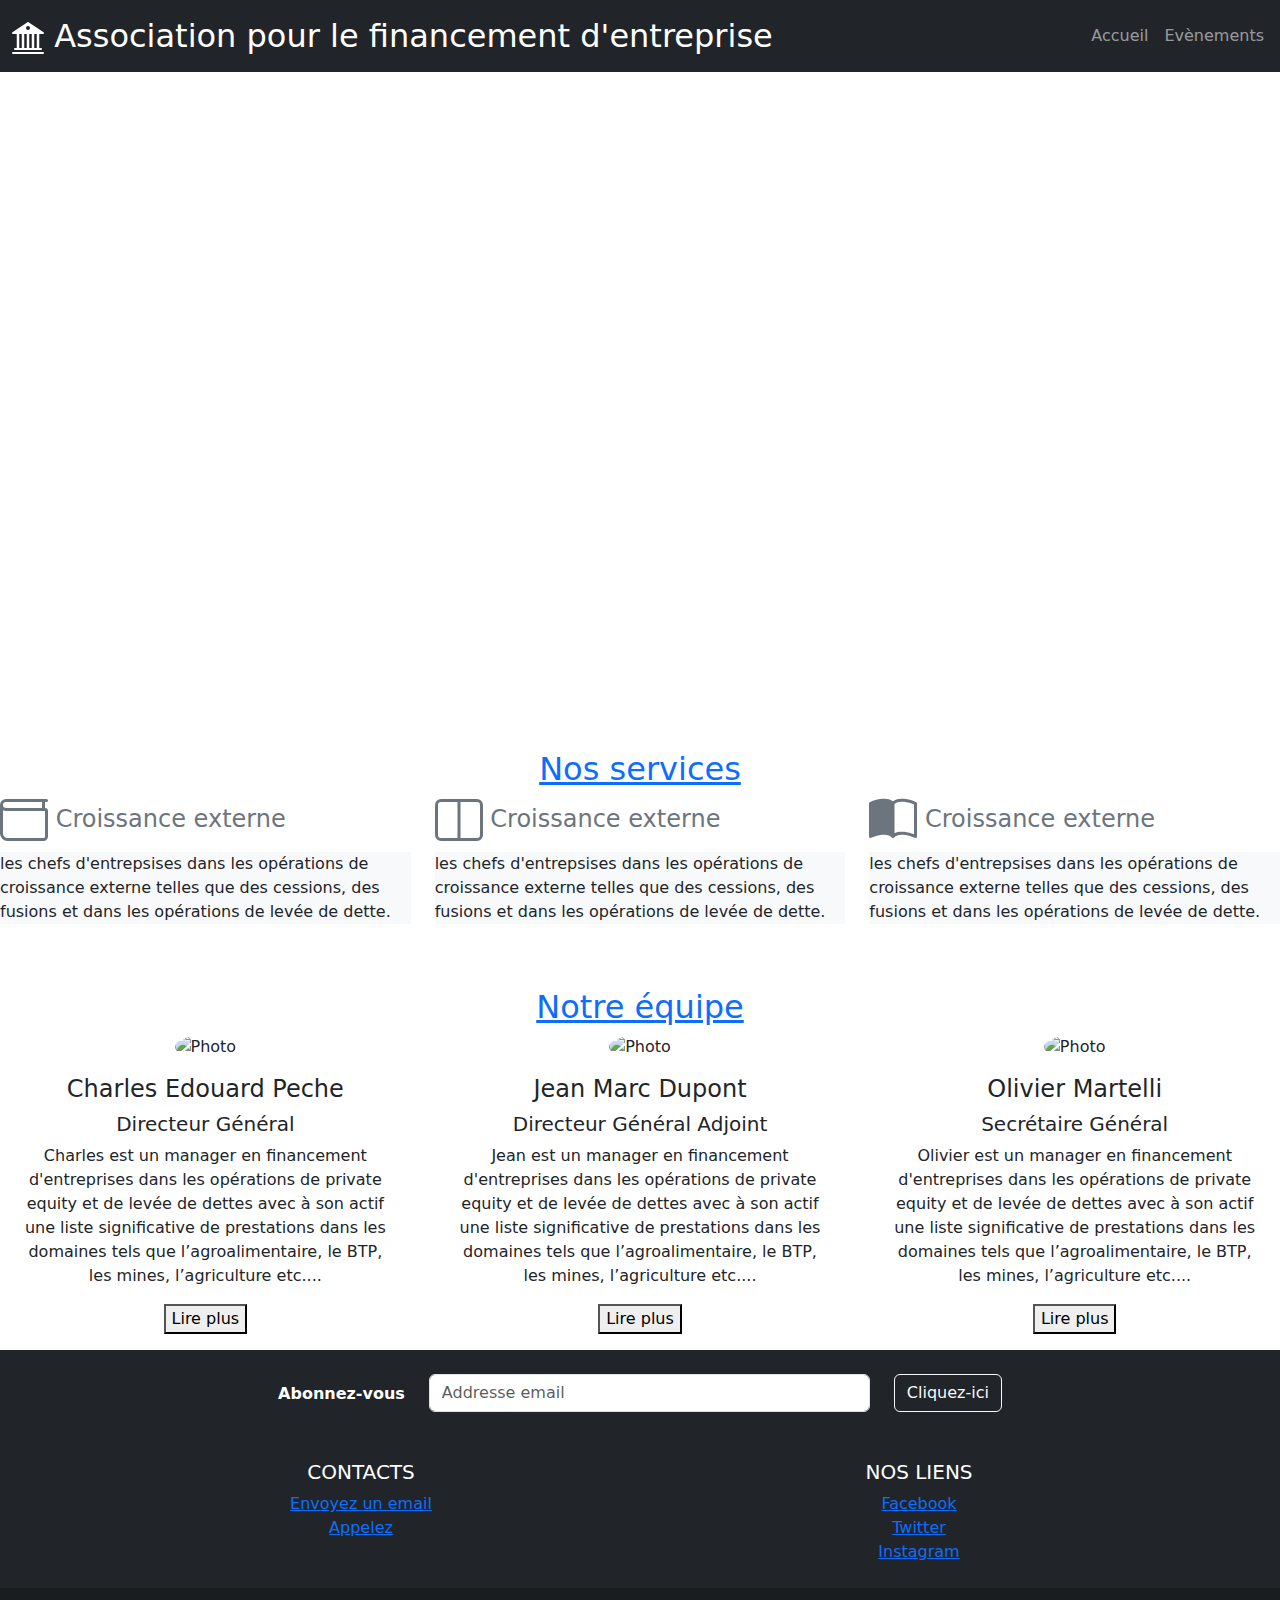
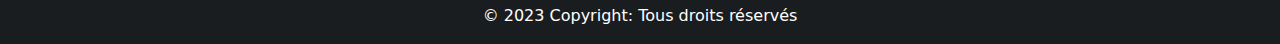
==== commit 0caca222: "Add files via upload" ====
--- a/index.html
+++ b/index.html
@@ -106,7 +106,7 @@
           
           Charles est diplômé de Kedge Business School à Marseille et est titulaire d’un Master Spécialisé 
           en Gestion Financière à HEC Paris.</span></p>
-        <button onclick="myFunction()" id="myBtn">Read more</button>
+        <button onclick="myFunction()" id="myBtn">Lire plus</button>
       </div>
     </div>
     
@@ -129,7 +129,7 @@
           
           Charles est diplômé de Kedge Business School à Marseille et est titulaire d’un Master Spécialisé 
           en Gestion Financière à HEC Paris.</span></p>
-        <button onclick="myFunction()" id="myBtn">Read more</button>
+        <button onclick="myFunction()" id="myBtn">Lire plus</button>
       </div>
     </div>
   </div>
@@ -151,7 +151,7 @@
             
             Charles est diplômé de Kedge Business School à Marseille et est titulaire d’un Master Spécialisé 
             en Gestion Financière à HEC Paris.</span></p>
-          <button onclick="myFunction()" id="myBtn">Read more</button>
+          <button onclick="myFunction()" id="myBtn">Lire plus</button>
       </div>
     </div>
 </div>
@@ -217,6 +217,8 @@
     © 2023 Copyright: Tous droits réservés   
   </div>
 </footer>
-  </body>
+<script src="bootstrap.bundle.min.js"></script>
+<script src="#"></script>
+</body>
 </html>
   --- a/style.css
+++ b/style.css
@@ -1,3 +1,8 @@
+html,
+body{
+    height: 100%;
+}
+
 .bg-image{
     background-repeat: no-repeat;
     background-size: 100%;
@@ -7,4 +12,11 @@
 }
 .rounded-circle{
     margin: 0 auto;
-}+}
+.evenements{
+    text-align:center;
+}
+.text1{
+    text-decoration: underline;
+    color: #0000ff;
+}
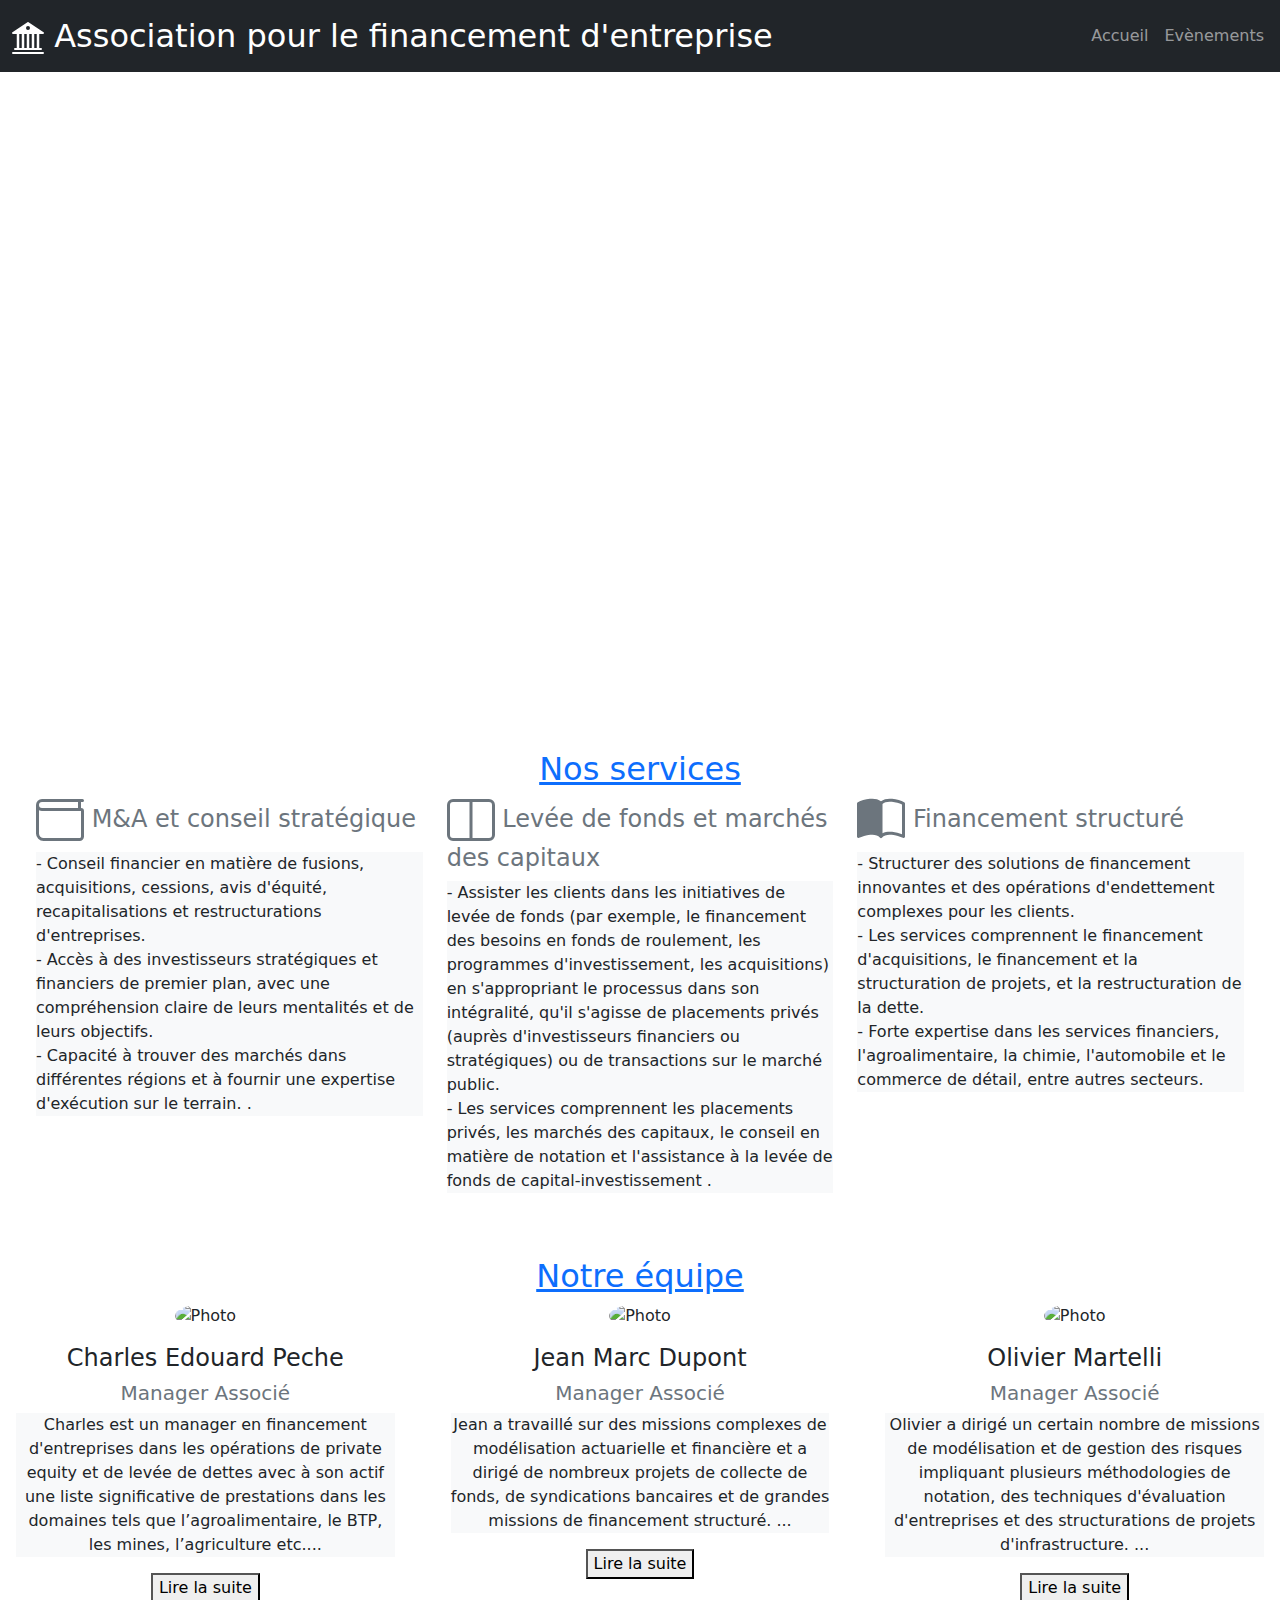
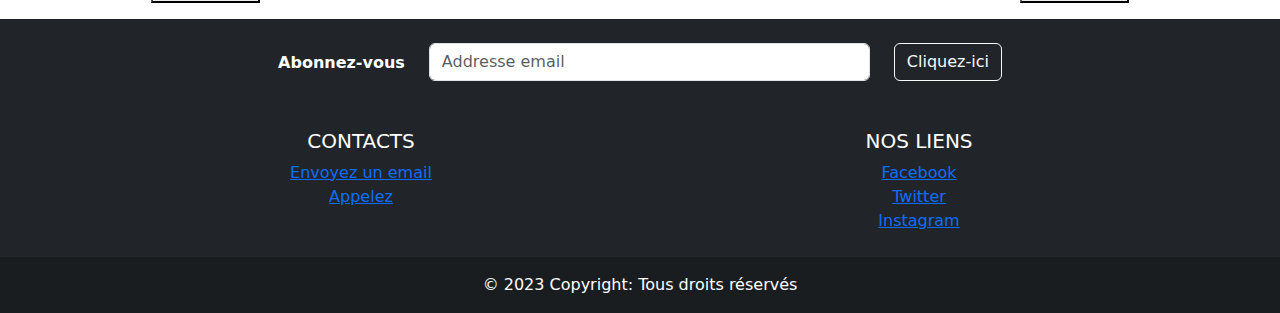
==== commit fb603bd1: "Add files via upload" ====
--- a/index.html
+++ b/index.html
@@ -2,7 +2,7 @@
 <html lang="fr">
   <head>
     <meta charset="utf-8">
-    <meta name="description" content="Accompagnement dans les opérations de levée de dettes et de private equity">
+    <meta name="description" content="Accompagnement dans les opérations de recherche de financement">
     <meta name="viewport" content="width=device-width, initial-scale=1.0"> 
     <title>Association pour le financement d'entreprise</title>
     <link rel="stylesheet" href="bootstrap.min.css">
@@ -40,61 +40,66 @@
   </header>
   <div class="">
     <div class="container-fluid bg-image text-center shadow-1-strong rounded text-white" style="
-    background-image: url('ressources/images/finance_impact.jpg');
+    background-image: url('ressources/images/fond_écran2.jpg');
     height: 70vh;">
       <div class="row justify-content-center align-items-center">
         <div class="col">
-          <h2>La finance durable</h2>
-            <p>L'association pour le financement d'entreprise est un réseau de professionnels qui 
-              accompagne les chefs d'entrepsises dans les opérations de croissance externe telles que 
-              des cessions, des fusions et dans les opérations de levée de dette.
+          <h2>La finance au service du développement</h2>
+            <p>L'association pour le Financement d'Entreprise est un réseau de professionnels de la finance 
+              ayant une expérience significative dans le financement des entreprises, la restructuration 
+              et le conseil en investissement auprès d'institutions publiques et privées 
             </p>
         </div>
       </div>
     </div>
   </div>
-  <div class="row justify-content-between">
+  <div class="row justify-content-between mx-4">
     <h2 class="text-center mt-5 text-decoration-underline text-primary">Nos services</h2>
     <div class="col-4">
       <h4 class="text-secondary">
         <svg xmlns="http://www.w3.org/2000/svg" width="2em" height="2em" fill="currentColor" class="bi bi-wallet" viewBox="0 0 16 16">
         <path d="M0 3a2 2 0 0 1 2-2h13.5a.5.5 0 0 1 0 1H15v2a1 1 0 0 1 1 1v8.5a1.5 1.5 0 0 1-1.5 1.5h-12A2.5 2.5 0 0 1 0 12.5V3zm1 1.732V12.5A1.5 1.5 0 0 0 2.5 14h12a.5.5 0 0 0 .5-.5V5H2a1.99 1.99 0 0 1-1-.268zM1 3a1 1 0 0 0 1 1h12V2H2a1 1 0 0 0-1 1z"/>
       </svg> 
-      Croissance externe
+      M&A et conseil stratégique
       </h4>
-        <p class="bg-light">les chefs d'entrepsises dans les opérations de croissance externe telles que 
-              des cessions, des fusions et dans les opérations de levée de dette.</p>
+        <p class="bg-light">- Conseil financier en matière de fusions, acquisitions, cessions, avis d'équité, recapitalisations et restructurations d'entreprises.<br>
+          - Accès à des investisseurs stratégiques et financiers de premier plan, avec une compréhension claire de leurs mentalités et de leurs objectifs.<br>
+          - Capacité à trouver des marchés dans différentes régions et à fournir une expertise d'exécution sur le terrain.
+          .</p>
     </div>
     <div class="col-4">
       <h4 class="text-secondary">
         <svg xmlns="http://www.w3.org/2000/svg" width="2em" height="2em" fill="currentColor" class="bi bi-layout-split" viewBox="0 0 16 16">
         <path d="M0 3a2 2 0 0 1 2-2h12a2 2 0 0 1 2 2v10a2 2 0 0 1-2 2H2a2 2 0 0 1-2-2V3zm8.5-1v12H14a1 1 0 0 0 1-1V3a1 1 0 0 0-1-1H8.5zm-1 0H2a1 1 0 0 0-1 1v10a1 1 0 0 0 1 1h5.5V2z"/>
       </svg>
-       Croissance externe
+      Levée de fonds et marchés des capitaux
       </h4 class="text-secondary">
-        <p class="bg-light">les chefs d'entrepsises dans les opérations de croissance externe telles que 
-                des cessions, des fusions et dans les opérations de levée de dette.</p>
+        <p class="bg-light">- Assister les clients dans les initiatives de levée de fonds (par exemple, le financement des besoins en fonds de roulement, les programmes d'investissement, les acquisitions) en s'appropriant le processus dans son intégralité, qu'il s'agisse de placements privés (auprès d'investisseurs financiers ou stratégiques) ou de transactions sur le marché public.<br>
+          - Les services comprennent les placements privés, les marchés des capitaux, le conseil en matière de notation et l'assistance à la levée de fonds de capital-investissement
+          .</p>
     </div>
     <div class="col-4">
       <h4 class="text-secondary">
         <svg xmlns="http://www.w3.org/2000/svg" width="2em" height="2em" fill="currentColor" class="bi bi-book-half" viewBox="0 0 16 16">
           <path d="M8.5 2.687c.654-.689 1.782-.886 3.112-.752 1.234.124 2.503.523 3.388.893v9.923c-.918-.35-2.107-.692-3.287-.81-1.094-.111-2.278-.039-3.213.492V2.687zM8 1.783C7.015.936 5.587.81 4.287.94c-1.514.153-3.042.672-3.994 1.105A.5.5 0 0 0 0 2.5v11a.5.5 0 0 0 .707.455c.882-.4 2.303-.881 3.68-1.02 1.409-.142 2.59.087 3.223.877a.5.5 0 0 0 .78 0c.633-.79 1.814-1.019 3.222-.877 1.378.139 2.8.62 3.681 1.02A.5.5 0 0 0 16 13.5v-11a.5.5 0 0 0-.293-.455c-.952-.433-2.48-.952-3.994-1.105C10.413.809 8.985.936 8 1.783z"/>
         </svg>
-        Croissance externe
+        Financement structuré
       </h4>
-        <p class="bg-light">les chefs d'entrepsises dans les opérations de croissance externe telles que 
-              des cessions, des fusions et dans les opérations de levée de dette.</p>
+        <p class="bg-light">- Structurer des solutions de financement innovantes et des opérations d'endettement complexes pour les clients.<br>
+          - Les services comprennent le financement d'acquisitions, le financement et la structuration de projets, et la restructuration de la dette.<br>
+          - Forte expertise dans les services financiers, l'agroalimentaire, la chimie, l'automobile et le commerce de détail, entre autres secteurs.
+        </p>
     </div>
 </div>
 <div class="row justify-content-between">
   <h2 class="text-center mt-5 text-decoration-underline text-primary">Notre équipe</h2>
   <div class="col card border-0">
     <div class="text-center">
-      <img src="ressources/images/Photo.jfif" alt="Photo"  class="rounded-circle" width="50%" height="30%">
+      <img src="ressources/images/avatar.jpg" alt="Photo"  class="rounded-circle" width="50%" height="30%">
       <div class="card-body">
         <h4>Charles Edouard Peche</h4>
-        <h5 class="card-title">Directeur Général</h5>
-        <p class="card-text">Charles est un manager en financement d'entreprises dans les opérations 
+        <h5 class="card-title text-secondary">Manager Associé</h5>
+        <p class="card-text bg-light">Charles est un manager en financement d'entreprises dans les opérations 
           de private equity et de levée de dettes avec à son 
           actif une liste significative de prestations dans les domaines tels que l’agroalimentaire,
            le BTP, les mines, l’agriculture etc.<span id="dots">...</span><span id="more"> ses éventails de prestations comprennent entre autres 
@@ -106,7 +111,7 @@
           
           Charles est diplômé de Kedge Business School à Marseille et est titulaire d’un Master Spécialisé 
           en Gestion Financière à HEC Paris.</span></p>
-        <button onclick="myFunction()" id="myBtn">Lire plus</button>
+        <button onclick="myFunction()" id="myBtn">Lire la suite</button>
       </div>
     </div>
     
@@ -116,20 +121,13 @@
       <img src="ressources/images/avatar.jpg" alt="Photo"  class="rounded-circle" width="50%" height="30%">
       <div class="card-body">
         <h4>Jean Marc Dupont</h4>
-        <h5 class="card-title">Directeur Général Adjoint</h5>
-        <p class="card-text">Jean est un manager en financement d'entreprises dans les opérations 
-          de private equity et de levée de dettes avec à son 
-          actif une liste significative de prestations dans les domaines tels que l’agroalimentaire,
-           le BTP, les mines, l’agriculture etc.<span id="dots">...</span><span id="more"> ses éventails de prestations comprennent entre autres 
-           la structuration économique et financière, la modélisation financière, la levée de fonds etc.
-
-          Il a occupé les postes de Responsable du Pôle Corporate Finance et Infrastructure dans le 
-          cabinet d’affaires JMJ Africa à Yaoundé, de Project Finance Manager au sein du groupe 
-          Neo Industry à Douala et de Country Manager au sein de la banque d'affaires marocaine Ascent Capital Partners.
+        <h5 class="card-title text-secondary">Manager Associé</h5>
+        <p class="card-text bg-light">Jean a travaillé sur des missions complexes de modélisation actuarielle et 
+          financière et a dirigé de nombreux projets de collecte de fonds, de syndications bancaires et de grandes 
+          missions de financement structuré. <span id="dots">...</span><span id="more"> Il s'est spécialisé dans les fusions et acquisitions et la couverture du financement des entreprise.
           
-          Charles est diplômé de Kedge Business School à Marseille et est titulaire d’un Master Spécialisé 
-          en Gestion Financière à HEC Paris.</span></p>
-        <button onclick="myFunction()" id="myBtn">Lire plus</button>
+           Jean est titulaire d'un Master of Science en Engineering Management  de l'Université Tufts (Boston) et d'une licence en Manufacturing Engineering de l'Université de Boston. </span></p>
+        <button onclick="myFunction()" id="myBtn">Lire la suite</button>
       </div>
     </div>
   </div>
@@ -138,12 +136,10 @@
       <img src="ressources/images/avatar.jpg" alt="Photo"  class="rounded-circle" width="50%" height="30%">
       <div class="card-body">
         <h4>Olivier Martelli</h4>
-        <h5 class="card-title">Secrétaire Général</h5>
-          <p class="card-text">Olivier est un manager en financement d'entreprises dans les opérations 
-            de private equity et de levée de dettes avec à son 
-            actif une liste significative de prestations dans les domaines tels que l’agroalimentaire,
-             le BTP, les mines, l’agriculture etc.<span id="dots">...</span><span id="more"> ses éventails de prestations comprennent entre autres 
-             la structuration économique et financière, la modélisation financière, la levée de fonds etc.
+        <h5 class="card-title text-secondary">Manager Associé</h5>
+          <p class="card-text bg-light">Olivier a dirigé un certain nombre de missions de modélisation et de gestion 
+            des risques impliquant plusieurs méthodologies de notation, des techniques d'évaluation d'entreprises et des structurations de projets d'infrastructure. <span id="dots">...</span><span id="more"> Il a dirigé la structuration, 
+            la levée de fonds et la gestion de deux fonds de capital-investissement.
   
             Il a occupé les postes de Responsable du Pôle Corporate Finance et Infrastructure dans le 
             cabinet d’affaires JMJ Africa à Yaoundé, de Project Finance Manager au sein du groupe 
@@ -151,7 +147,7 @@
             
             Charles est diplômé de Kedge Business School à Marseille et est titulaire d’un Master Spécialisé 
             en Gestion Financière à HEC Paris.</span></p>
-          <button onclick="myFunction()" id="myBtn">Lire plus</button>
+          <button onclick="myFunction()" id="myBtn">Lire la suite</button>
       </div>
     </div>
 </div>
